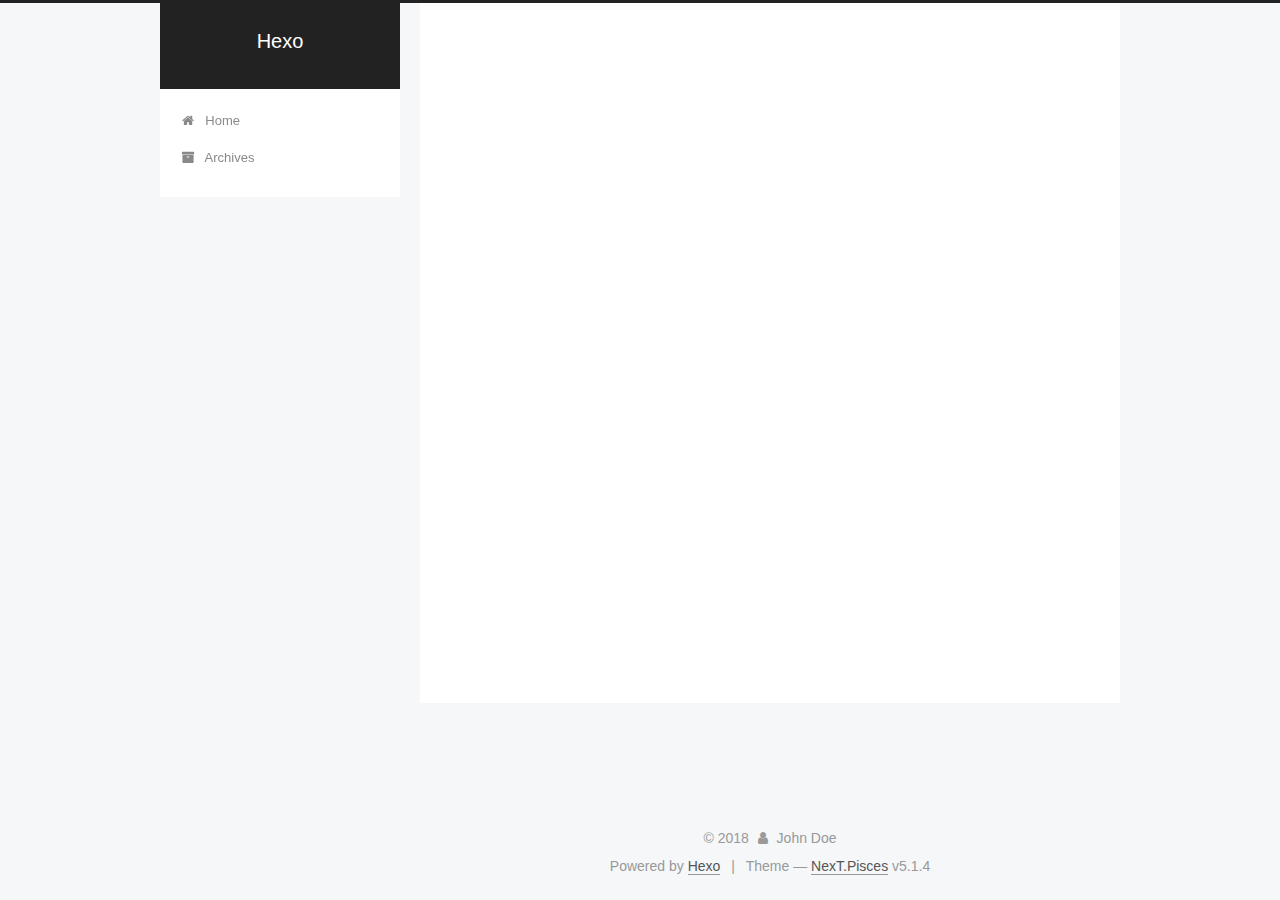
==== archives/index.html @ c59e6c9b "Site updated: 2018-09-19 23:36:19" ====
<!DOCTYPE html>



  


<html class="theme-next pisces use-motion" lang="">
<head>
  <meta charset="UTF-8"/>
<meta http-equiv="X-UA-Compatible" content="IE=edge" />
<meta name="viewport" content="width=device-width, initial-scale=1, maximum-scale=1"/>
<meta name="theme-color" content="#222">









<meta http-equiv="Cache-Control" content="no-transform" />
<meta http-equiv="Cache-Control" content="no-siteapp" />
















  
  
  <link href="/lib/fancybox/source/jquery.fancybox.css?v=2.1.5" rel="stylesheet" type="text/css" />







<link href="/lib/font-awesome/css/font-awesome.min.css?v=4.6.2" rel="stylesheet" type="text/css" />

<link href="/css/main.css?v=5.1.4" rel="stylesheet" type="text/css" />


  <link rel="apple-touch-icon" sizes="180x180" href="/images/apple-touch-icon-next.png?v=5.1.4">


  <link rel="icon" type="image/png" sizes="32x32" href="/images/favicon-32x32-next.png?v=5.1.4">


  <link rel="icon" type="image/png" sizes="16x16" href="/images/favicon-16x16-next.png?v=5.1.4">


  <link rel="mask-icon" href="/images/logo.svg?v=5.1.4" color="#222">





  <meta name="keywords" content="Hexo, NexT" />










<meta property="og:type" content="website">
<meta property="og:title" content="Hexo">
<meta property="og:url" content="http://yoursite.com/archives/index.html">
<meta property="og:site_name" content="Hexo">
<meta property="og:locale" content="default">
<meta name="twitter:card" content="summary">
<meta name="twitter:title" content="Hexo">



<script type="text/javascript" id="hexo.configurations">
  var NexT = window.NexT || {};
  var CONFIG = {
    root: '/',
    scheme: 'Pisces',
    version: '5.1.4',
    sidebar: {"position":"left","display":"post","offset":12,"b2t":false,"scrollpercent":false,"onmobile":false},
    fancybox: true,
    tabs: true,
    motion: {"enable":true,"async":false,"transition":{"post_block":"fadeIn","post_header":"slideDownIn","post_body":"slideDownIn","coll_header":"slideLeftIn","sidebar":"slideUpIn"}},
    duoshuo: {
      userId: '0',
      author: 'Author'
    },
    algolia: {
      applicationID: '',
      apiKey: '',
      indexName: '',
      hits: {"per_page":10},
      labels: {"input_placeholder":"Search for Posts","hits_empty":"We didn't find any results for the search: ${query}","hits_stats":"${hits} results found in ${time} ms"}
    }
  };
</script>



  <link rel="canonical" href="http://yoursite.com/archives/"/>





  <title>Archive | Hexo</title>
  








</head>

<body itemscope itemtype="http://schema.org/WebPage" lang="default">

  
  
    
  

  <div class="container sidebar-position-left page-archive">
    <div class="headband"></div>

    <header id="header" class="header" itemscope itemtype="http://schema.org/WPHeader">
      <div class="header-inner"><div class="site-brand-wrapper">
  <div class="site-meta ">
    

    <div class="custom-logo-site-title">
      <a href="/"  class="brand" rel="start">
        <span class="logo-line-before"><i></i></span>
        <span class="site-title">Hexo</span>
        <span class="logo-line-after"><i></i></span>
      </a>
    </div>
      
        <p class="site-subtitle"></p>
      
  </div>

  <div class="site-nav-toggle">
    <button>
      <span class="btn-bar"></span>
      <span class="btn-bar"></span>
      <span class="btn-bar"></span>
    </button>
  </div>
</div>

<nav class="site-nav">
  

  
    <ul id="menu" class="menu">
      
        
        <li class="menu-item menu-item-home">
          <a href="/" rel="section">
            
              <i class="menu-item-icon fa fa-fw fa-home"></i> <br />
            
            Home
          </a>
        </li>
      
        
        <li class="menu-item menu-item-archives">
          <a href="/archives/" rel="section">
            
              <i class="menu-item-icon fa fa-fw fa-archive"></i> <br />
            
            Archives
          </a>
        </li>
      

      
    </ul>
  

  
</nav>



 </div>
    </header>

    <main id="main" class="main">
      <div class="main-inner">
        <div class="content-wrap">
          <div id="content" class="content">
            

  
  
  
  <div class="post-block archive">
    <div id="posts" class="posts-collapse">
      <span class="archive-move-on"></span>

      <span class="archive-page-counter">
        
        
        
          
        
        Um..! 1 post. Keep on posting.
      </span>

      

        
        
        

        
          
          <div class="collection-title">
            <h1 class="archive-year" id="archive-year-2018">2018</h1>
          </div>
        
        

        

  <article class="post post-type-normal" itemscope itemtype="http://schema.org/Article">
    <header class="post-header">

      <h2 class="post-title">
        
            <a class="post-title-link" href="/2018/09/19/hello-world/" itemprop="url">
              
                <span itemprop="name">Hello World</span>
              
            </a>
        
      </h2>

      <div class="post-meta">
        <time class="post-time" itemprop="dateCreated"
              datetime="2018-09-19T23:04:33+08:00"
              content="2018-09-19" >
          09-19
        </time>
      </div>

    </header>
  </article>



      

    </div>
  </div>
  
  
  

  



          </div>
          


          

        </div>
        
          
  
  <div class="sidebar-toggle">
    <div class="sidebar-toggle-line-wrap">
      <span class="sidebar-toggle-line sidebar-toggle-line-first"></span>
      <span class="sidebar-toggle-line sidebar-toggle-line-middle"></span>
      <span class="sidebar-toggle-line sidebar-toggle-line-last"></span>
    </div>
  </div>

  <aside id="sidebar" class="sidebar">
    
    <div class="sidebar-inner">

      

      

      <section class="site-overview-wrap sidebar-panel sidebar-panel-active">
        <div class="site-overview">
          <div class="site-author motion-element" itemprop="author" itemscope itemtype="http://schema.org/Person">
            
              <p class="site-author-name" itemprop="name">John Doe</p>
              <p class="site-description motion-element" itemprop="description"></p>
          </div>

          <nav class="site-state motion-element">

            
              <div class="site-state-item site-state-posts">
              
                <a href="/archives/">
              
                  <span class="site-state-item-count">1</span>
                  <span class="site-state-item-name">posts</span>
                </a>
              </div>
            

            

            

          </nav>

          

          

          
          

          
          

          

        </div>
      </section>

      

      

    </div>
  </aside>


        
      </div>
    </main>

    <footer id="footer" class="footer">
      <div class="footer-inner">
        <div class="copyright">&copy; <span itemprop="copyrightYear">2018</span>
  <span class="with-love">
    <i class="fa fa-user"></i>
  </span>
  <span class="author" itemprop="copyrightHolder">John Doe</span>

  
</div>


  <div class="powered-by">Powered by <a class="theme-link" target="_blank" href="https://hexo.io">Hexo</a></div>



  <span class="post-meta-divider">|</span>



  <div class="theme-info">Theme &mdash; <a class="theme-link" target="_blank" href="https://github.com/iissnan/hexo-theme-next">NexT.Pisces</a> v5.1.4</div>




        







        
      </div>
    </footer>

    
      <div class="back-to-top">
        <i class="fa fa-arrow-up"></i>
        
      </div>
    

    

  </div>

  

<script type="text/javascript">
  if (Object.prototype.toString.call(window.Promise) !== '[object Function]') {
    window.Promise = null;
  }
</script>









  












  
  
    <script type="text/javascript" src="/lib/jquery/index.js?v=2.1.3"></script>
  

  
  
    <script type="text/javascript" src="/lib/fastclick/lib/fastclick.min.js?v=1.0.6"></script>
  

  
  
    <script type="text/javascript" src="/lib/jquery_lazyload/jquery.lazyload.js?v=1.9.7"></script>
  

  
  
    <script type="text/javascript" src="/lib/velocity/velocity.min.js?v=1.2.1"></script>
  

  
  
    <script type="text/javascript" src="/lib/velocity/velocity.ui.min.js?v=1.2.1"></script>
  

  
  
    <script type="text/javascript" src="/lib/fancybox/source/jquery.fancybox.pack.js?v=2.1.5"></script>
  


  


  <script type="text/javascript" src="/js/src/utils.js?v=5.1.4"></script>

  <script type="text/javascript" src="/js/src/motion.js?v=5.1.4"></script>



  
  


  <script type="text/javascript" src="/js/src/affix.js?v=5.1.4"></script>

  <script type="text/javascript" src="/js/src/schemes/pisces.js?v=5.1.4"></script>



  

  


  <script type="text/javascript" src="/js/src/bootstrap.js?v=5.1.4"></script>



  


  




	





  





  












  





  

  

  

  
  

  

  

  

</body>
</html>
---- css/main.css ----
/* normalize.css v3.0.2 | MIT License | git.io/normalize */
html {
  font-family: sans-serif; /* 1 */
  -ms-text-size-adjust: 100%; /* 2 */
  -webkit-text-size-adjust: 100%; /* 2 */
}
body {
  margin: 0;
}
article,
aside,
details,
figcaption,
figure,
footer,
header,
hgroup,
main,
menu,
nav,
section,
summary {
  display: block;
}
audio,
canvas,
progress,
video {
  display: inline-block; /* 1 */
  vertical-align: baseline; /* 2 */
}
audio:not([controls]) {
  display: none;
  height: 0;
}
[hidden],
template {
  display: none;
}
a {
  background-color: transparent;
}
a:active,
a:hover {
  outline: 0;
}
abbr[title] {
  border-bottom: 1px dotted;
}
b,
strong {
  font-weight: bold;
}
dfn {
  font-style: italic;
}
h1 {
  font-size: 2em;
  margin: 0.67em 0;
}
mark {
  background: #ff0;
  color: #000;
}
small {
  font-size: 80%;
}
sub,
sup {
  font-size: 75%;
  line-height: 0;
  position: relative;
  vertical-align: baseline;
}
sup {
  top: -0.5em;
}
sub {
  bottom: -0.25em;
}
img {
  border: 0;
}
svg:not(:root) {
  overflow: hidden;
}
figure {
  margin: 1em 40px;
}
hr {
  -moz-box-sizing: content-box;
  box-sizing: content-box;
  height: 0;
}
pre {
  overflow: auto;
}
code,
kbd,
pre,
samp {
  font-family: monospace, monospace;
  font-size: 1em;
}
button,
input,
optgroup,
select,
textarea {
  color: inherit; /* 1 */
  font: inherit; /* 2 */
  margin: 0; /* 3 */
}
button {
  overflow: visible;
}
button,
select {
  text-transform: none;
}
button,
html input[type="button"],
input[type="reset"],
input[type="submit"] {
  -webkit-appearance: button; /* 2 */
  cursor: pointer; /* 3 */
}
button[disabled],
html input[disabled] {
  cursor: default;
}
button::-moz-focus-inner,
input::-moz-focus-inner {
  border: 0;
  padding: 0;
}
input {
  line-height: normal;
}
input[type="checkbox"],
input[type="radio"] {
  box-sizing: border-box; /* 1 */
  padding: 0; /* 2 */
}
input[type="number"]::-webkit-inner-spin-button,
input[type="number"]::-webkit-outer-spin-button {
  height: auto;
}
input[type="search"] {
  -webkit-appearance: textfield; /* 1 */
  -moz-box-sizing: content-box;
  -webkit-box-sizing: content-box; /* 2 */
  box-sizing: content-box;
}
input[type="search"]::-webkit-search-cancel-button,
input[type="search"]::-webkit-search-decoration {
  -webkit-appearance: none;
}
fieldset {
  border: 1px solid #c0c0c0;
  margin: 0 2px;
  padding: 0.35em 0.625em 0.75em;
}
legend {
  border: 0; /* 1 */
  padding: 0; /* 2 */
}
textarea {
  overflow: auto;
}
optgroup {
  font-weight: bold;
}
table {
  border-collapse: collapse;
  border-spacing: 0;
}
td,
th {
  padding: 0;
}
::selection {
  background: #262a30;
  color: #fff;
}
body {
  position: relative;
  font-family: 'Lato', "PingFang SC", "Microsoft YaHei", sans-serif;
  font-size: 14px;
  line-height: 2;
  color: #555;
  background: #f5f7f9;
}
@media (max-width: 767px) {
  body {
    padding-right: 0 !important;
  }
}
@media (min-width: 768px) and (max-width: 991px) {
  body {
    padding-right: 0 !important;
  }
}
@media (min-width: 1600px) {
  body {
    font-size: 16px;
  }
}
h1,
h2,
h3,
h4,
h5,
h6 {
  margin: 0;
  padding: 0;
  font-weight: bold;
  line-height: 1.5;
  font-family: 'Lato', "PingFang SC", "Microsoft YaHei", sans-serif;
}
h2,
h3,
h4,
h5,
h6 {
  margin: 20px 0 15px;
}
h1 {
  font-size: 22px;
}
@media (max-width: 767px) {
  h1 {
    font-size: 18px;
  }
}
h2 {
  font-size: 20px;
}
@media (max-width: 767px) {
  h2 {
    font-size: 16px;
  }
}
h3 {
  font-size: 18px;
}
@media (max-width: 767px) {
  h3 {
    font-size: 14px;
  }
}
h4 {
  font-size: 16px;
}
@media (max-width: 767px) {
  h4 {
    font-size: 12px;
  }
}
h5 {
  font-size: 14px;
}
@media (max-width: 767px) {
  h5 {
    font-size: 10px;
  }
}
h6 {
  font-size: 12px;
}
@media (max-width: 767px) {
  h6 {
    font-size: 8px;
  }
}
p {
  margin: 0 0 20px 0;
}
a {
  color: #555;
  text-decoration: none;
  outline: none;
  border-bottom: 1px solid #999;
  word-wrap: break-word;
}
a:hover {
  color: #222;
  border-bottom-color: #222;
}
blockquote {
  margin: 0;
  padding: 0;
}
img {
  display: block;
  margin: auto;
  max-width: 100%;
  height: auto;
}
hr {
  margin: 40px 0;
  height: 3px;
  border: none;
  background-color: #ddd;
  background-image: repeating-linear-gradient(-45deg, #fff, #fff 4px, transparent 4px, transparent 8px);
}
blockquote {
  padding: 0 15px;
  color: #666;
  border-left: 4px solid #ddd;
}
blockquote cite::before {
  content: "-";
  padding: 0 5px;
}
dt {
  font-weight: 700;
}
dd {
  margin: 0;
  padding: 0;
}
kbd {
  border: 1px solid #ccc;
  border-radius: 0.2em;
  box-shadow: 0.1em 0.1em 0.2em rgba(0,0,0,0.1);
  background-color: #f9f9f9;
  font-family: inherit;
  background-image: -webkit-linear-gradient(top, #eee, #fff, #eee);
  padding: 0.1em 0.3em;
  white-space: nowrap;
}
.text-left {
  text-align: left;
}
.text-center {
  text-align: center;
}
.text-right {
  text-align: right;
}
.text-justify {
  text-align: justify;
}
.text-nowrap {
  white-space: nowrap;
}
.text-lowercase {
  text-transform: lowercase;
}
.text-uppercase {
  text-transform: uppercase;
}
.text-capitalize {
  text-transform: capitalize;
}
.center-block {
  display: block;
  margin-left: auto;
  margin-right: auto;
}
.clearfix:before,
.clearfix:after {
  content: " ";
  display: table;
}
.clearfix:after {
  clear: both;
}
.pullquote {
  width: 45%;
}
.pullquote.left {
  float: left;
  margin-left: 5px;
  margin-right: 10px;
}
.pullquote.right {
  float: right;
  margin-left: 10px;
  margin-right: 5px;
}
.affix.affix.affix {
  position: fixed;
}
.translation {
  margin-top: -20px;
  font-size: 14px;
  color: #999;
}
.scrollbar-measure {
  width: 100px;
  height: 100px;
  overflow: scroll;
  position: absolute;
  top: -9999px;
}
.use-motion .motion-element {
  opacity: 0;
}
table {
  margin: 20px 0;
  width: 100%;
  border-collapse: collapse;
  border-spacing: 0;
  border: 1px solid #ddd;
  font-size: 14px;
  table-layout: fixed;
  word-wrap: break-all;
}
table>tbody>tr:nth-of-type(odd) {
  background-color: #f9f9f9;
}
table>tbody>tr:hover {
  background-color: #f5f5f5;
}
caption,
th,
td {
  padding: 8px;
  text-align: left;
  vertical-align: middle;
  font-weight: normal;
}
th,
td {
  border-bottom: 3px solid #ddd;
  border-right: 1px solid #eee;
}
th {
  padding-bottom: 10px;
  font-weight: 700;
}
td {
  border-bottom-width: 1px;
}
html,
body {
  height: 100%;
}
.container {
  position: relative;
  min-height: 100%;
}
.header-inner {
  margin: 0 auto;
  padding: 100px 0 70px;
  width: 700px;
}
@media (min-width: 1600px) {
  .container .header-inner {
    width: 900px;
  }
}
.main {
  padding-bottom: 150px;
}
.main-inner {
  margin: 0 auto;
  width: 700px;
}
@media (min-width: 1600px) {
  .container .main-inner {
    width: 900px;
  }
}
.footer {
  position: absolute;
  left: 0;
  bottom: 0;
  width: 100%;
  min-height: 50px;
}
.footer-inner {
  box-sizing: border-box;
  margin: 20px auto;
  width: 700px;
}
@media (min-width: 1600px) {
  .container .footer-inner {
    width: 900px;
  }
}
pre,
.highlight {
  overflow: auto;
  margin: 20px 0;
  padding: 0;
  font-size: 13px;
  color: #4d4d4c;
  background: #f7f7f7;
  line-height: 1.6;
}
pre,
code {
  font-family: consolas, Menlo, "PingFang SC", "Microsoft YaHei", monospace;
}
code {
  padding: 2px 4px;
  word-wrap: break-word;
  color: #555;
  background: #eee;
  border-radius: 3px;
  font-size: 13px;
}
pre {
  padding: 10px;
}
pre code {
  padding: 0;
  color: #4d4d4c;
  background: none;
  text-shadow: none;
}
.highlight {
  border-radius: 1px;
}
.highlight pre {
  border: none;
  margin: 0;
  padding: 10px 0;
}
.highlight table {
  margin: 0;
  width: auto;
  border: none;
}
.highlight td {
  border: none;
  padding: 0;
}
.highlight figcaption {
  font-size: 1em;
  color: #4d4d4c;
  line-height: 1em;
  margin-bottom: 1em;
}
.highlight figcaption:before,
.highlight figcaption:after {
  content: " ";
  display: table;
}
.highlight figcaption:after {
  clear: both;
}
.highlight figcaption a {
  float: right;
  color: #4d4d4c;
}
.highlight figcaption a:hover {
  border-bottom-color: #4d4d4c;
}
.highlight .gutter pre {
  padding-left: 10px;
  padding-right: 10px;
  color: #869194;
  text-align: right;
  background-color: #eff2f3;
}
.highlight .code pre {
  width: 100%;
  padding-left: 10px;
  padding-right: 10px;
  background-color: #f7f7f7;
}
.highlight .line {
  height: 20px;
}
.gutter {
  -webkit-user-select: none;
  -moz-user-select: none;
  -ms-user-select: none;
  user-select: none;
}
.gist table {
  width: auto;
}
.gist table td {
  border: none;
}
pre .deletion {
  background: #fdd;
}
pre .addition {
  background: #dfd;
}
pre .meta {
  color: #8959a8;
}
pre .comment {
  color: #8e908c;
}
pre .variable,
pre .attribute,
pre .tag,
pre .regexp,
pre .ruby .constant,
pre .xml .tag .title,
pre .xml .pi,
pre .xml .doctype,
pre .html .doctype,
pre .css .id,
pre .css .class,
pre .css .pseudo {
  color: #c82829;
}
pre .number,
pre .preprocessor,
pre .built_in,
pre .literal,
pre .params,
pre .constant,
pre .command {
  color: #f5871f;
}
pre .ruby .class .title,
pre .css .rules .attribute,
pre .string,
pre .value,
pre .inheritance,
pre .header,
pre .ruby .symbol,
pre .xml .cdata,
pre .special,
pre .number,
pre .formula {
  color: #718c00;
}
pre .title,
pre .css .hexcolor {
  color: #3e999f;
}
pre .function,
pre .python .decorator,
pre .python .title,
pre .ruby .function .title,
pre .ruby .title .keyword,
pre .perl .sub,
pre .javascript .title,
pre .coffeescript .title {
  color: #4271ae;
}
pre .keyword,
pre .javascript .function {
  color: #8959a8;
}
.full-image.full-image.full-image.full-image {
  border: none;
  max-width: 100%;
  width: auto;
  margin: 20px auto 25px;
}
@media (min-width: 992px) {
  .full-image.full-image.full-image.full-image {
    max-width: none;
    width: 118%;
    margin: 0 -9%;
  }
}
.blockquote-center,
.page-home .post-type-quote blockquote,
.page-post-detail .post-type-quote blockquote {
  position: relative;
  margin: 40px 0;
  padding: 0;
  border-left: none;
  text-align: center;
}
.blockquote-center::before,
.page-home .post-type-quote blockquote::before,
.page-post-detail .post-type-quote blockquote::before,
.blockquote-center::after,
.page-home .post-type-quote blockquote::after,
.page-post-detail .post-type-quote blockquote::after {
  position: absolute;
  content: ' ';
  display: block;
  width: 100%;
  height: 24px;
  opacity: 0.2;
  background-repeat: no-repeat;
  background-position: 0 -6px;
  background-size: 22px 22px;
}
.blockquote-center::before,
.page-home .post-type-quote blockquote::before,
.page-post-detail .post-type-quote blockquote::before {
  top: -20px;
  background-image: url("../images/quote-l.svg");
  border-top: 1px solid #ccc;
}
.blockquote-center::after,
.page-home .post-type-quote blockquote::after,
.page-post-detail .post-type-quote blockquote::after {
  bottom: -20px;
  background-image: url("../images/quote-r.svg");
  border-bottom: 1px solid #ccc;
  background-position: 100% 8px;
}
.blockquote-center p,
.page-home .post-type-quote blockquote p,
.page-post-detail .post-type-quote blockquote p,
.blockquote-center div,
.page-home .post-type-quote blockquote div,
.page-post-detail .post-type-quote blockquote div {
  text-align: center;
}
.post .post-body .group-picture img {
  box-sizing: border-box;
  padding: 0 3px;
  border: none;
}
.post .group-picture-row {
  overflow: hidden;
  margin-top: 6px;
}
.post .group-picture-row:first-child {
  margin-top: 0;
}
.post .group-picture-column {
  float: left;
}
.page-post-detail .post-body .group-picture-column {
  float: none;
  margin-top: 10px;
  width: auto !important;
}
.page-post-detail .post-body .group-picture-column img {
  margin: 0 auto;
}
.page-archive .group-picture-container {
  overflow: hidden;
}
.page-archive .group-picture-row {
  float: left;
}
.page-archive .group-picture-row:first-child {
  margin-top: 6px;
}
.page-archive .group-picture-column {
  max-width: 150px;
  max-height: 150px;
}
.post-body .note {
  position: relative;
  padding: 15px;
  margin-bottom: 20px;
  border: 1px solid #eee;
  border-left-width: 5px;
  border-radius: 3px;
}
.post-body .note h2,
.post-body .note h3,
.post-body .note h4,
.post-body .note h5,
.post-body .note h6 {
  margin-top: 0;
  margin-bottom: 0;
  border-bottom: initial;
  padding-top: 0 !important;
}
.post-body .note p:first-child,
.post-body .note ul:first-child,
.post-body .note ol:first-child,
.post-body .note table:first-child,
.post-body .note pre:first-child,
.post-body .note blockquote:first-child {
  margin-top: 0;
}
.post-body .note p:last-child,
.post-body .note ul:last-child,
.post-body .note ol:last-child,
.post-body .note table:last-child,
.post-body .note pre:last-child,
.post-body .note blockquote:last-child {
  margin-bottom: 0;
}
.post-body .note.default {
  border-left-color: #777;
}
.post-body .note.default h2,
.post-body .note.default h3,
.post-body .note.default h4,
.post-body .note.default h5,
.post-body .note.default h6 {
  color: #777;
}
.post-body .note.primary {
  border-left-color: #6f42c1;
}
.post-body .note.primary h2,
.post-body .note.primary h3,
.post-body .note.primary h4,
.post-body .note.primary h5,
.post-body .note.primary h6 {
  color: #6f42c1;
}
.post-body .note.info {
  border-left-color: #428bca;
}
.post-body .note.info h2,
.post-body .note.info h3,
.post-body .note.info h4,
.post-body .note.info h5,
.post-body .note.info h6 {
  color: #428bca;
}
.post-body .note.success {
  border-left-color: #5cb85c;
}
.post-body .note.success h2,
.post-body .note.success h3,
.post-body .note.success h4,
.post-body .note.success h5,
.post-body .note.success h6 {
  color: #5cb85c;
}
.post-body .note.warning {
  border-left-color: #f0ad4e;
}
.post-body .note.warning h2,
.post-body .note.warning h3,
.post-body .note.warning h4,
.post-body .note.warning h5,
.post-body .note.warning h6 {
  color: #f0ad4e;
}
.post-body .note.danger {
  border-left-color: #d9534f;
}
.post-body .note.danger h2,
.post-body .note.danger h3,
.post-body .note.danger h4,
.post-body .note.danger h5,
.post-body .note.danger h6 {
  color: #d9534f;
}
.post-body .label {
  display: inline;
  padding: 0 2px;
  white-space: nowrap;
}
.post-body .label.default {
  background-color: #f0f0f0;
}
.post-body .label.primary {
  background-color: #efe6f7;
}
.post-body .label.info {
  background-color: #e5f2f8;
}
.post-body .label.success {
  background-color: #e7f4e9;
}
.post-body .label.warning {
  background-color: #fcf6e1;
}
.post-body .label.danger {
  background-color: #fae8eb;
}
.post-body .tabs {
  position: relative;
  display: block;
  margin-bottom: 20px;
  padding-top: 10px;
}
.post-body .tabs ul.nav-tabs {
  margin: 0;
  padding: 0;
  display: flex;
  margin-bottom: -1px;
}
@media (max-width: 413px) {
  .post-body .tabs ul.nav-tabs {
    display: block;
    margin-bottom: 5px;
  }
}
.post-body .tabs ul.nav-tabs li.tab {
  list-style-type: none !important;
  margin: 0 0.25em 0 0;
  border-top: 3px solid transparent;
  border-left: 1px solid transparent;
  border-right: 1px solid transparent;
}
@media (max-width: 413px) {
  .post-body .tabs ul.nav-tabs li.tab {
    margin: initial;
    border-top: 1px solid transparent;
    border-left: 3px solid transparent;
    border-right: 1px solid transparent;
    border-bottom: 1px solid transparent;
  }
}
.post-body .tabs ul.nav-tabs li.tab a {
  outline: 0;
  border-bottom: initial;
  display: block;
  line-height: 1.8em;
  padding: 0.25em 0.75em;
  transition-duration: 0.2s;
  transition-timing-function: ease-out;
  transition-delay: 0s;
}
.post-body .tabs ul.nav-tabs li.tab a i {
  width: 1.285714285714286em;
}
.post-body .tabs ul.nav-tabs li.tab.active {
  border-top: 3px solid #fc6423;
  border-left: 1px solid #ddd;
  border-right: 1px solid #ddd;
  background-color: #fff;
}
@media (max-width: 413px) {
  .post-body .tabs ul.nav-tabs li.tab.active {
    border-top: 1px solid #ddd;
    border-left: 3px solid #fc6423;
    border-right: 1px solid #ddd;
    border-bottom: 1px solid #ddd;
  }
}
.post-body .tabs ul.nav-tabs li.tab.active a {
  cursor: default;
  color: #555;
}
.post-body .tabs .tab-content {
  background-color: #fff;
}
.post-body .tabs .tab-content .tab-pane {
  border: 1px solid #ddd;
  padding: 20px 20px 0 20px;
}
.post-body .tabs .tab-content .tab-pane:not(.active) {
  display: none !important;
}
.post-body .tabs .tab-content .tab-pane.active {
  display: block !important;
}
.btn {
  display: inline-block;
  padding: 0 20px;
  font-size: 14px;
  color: #555;
  background: #fff;
  border: 2px solid #555;
  text-decoration: none;
  border-radius: 2px;
  transition-property: background-color;
  transition-duration: 0.2s;
  transition-timing-function: ease-in-out;
  transition-delay: 0s;
  line-height: 2;
}
.btn:hover {
  border-color: #222;
  color: #fff;
  background: #222;
}
.btn +.btn {
  margin: 0 0 8px 8px;
}
.btn .fa-fw {
  width: 1.285714285714286em;
  text-align: left;
}
.btn-bar {
  display: block;
  width: 22px;
  height: 2px;
  background: #555;
  border-radius: 1px;
}
.btn-bar+.btn-bar {
  margin-top: 4px;
}
.pagination {
  margin: 120px 0 40px;
  text-align: center;
  border-top: 1px solid #eee;
}
.page-number-basic,
.pagination .prev,
.pagination .next,
.pagination .page-number,
.pagination .space {
  display: inline-block;
  position: relative;
  top: -1px;
  margin: 0 10px;
  padding: 0 11px;
}
@media (max-width: 767px) {
  .page-number-basic,
  .pagination .prev,
  .pagination .next,
  .pagination .page-number,
  .pagination .space {
    margin: 0 5px;
  }
}
.pagination .prev,
.pagination .next,
.pagination .page-number {
  border-bottom: 0;
  border-top: 1px solid #eee;
  transition-property: border-color;
  transition-duration: 0.2s;
  transition-timing-function: ease-in-out;
  transition-delay: 0s;
}
.pagination .prev:hover,
.pagination .next:hover,
.pagination .page-number:hover {
  border-top-color: #222;
}
.pagination .space {
  padding: 0;
  margin: 0;
}
.pagination .prev {
  margin-left: 0;
}
.pagination .next {
  margin-right: 0;
}
.pagination .page-number.current {
  color: #fff;
  background: #ccc;
  border-top-color: #ccc;
}
@media (max-width: 767px) {
  .pagination {
    border-top: none;
  }
  .pagination .prev,
  .pagination .next,
  .pagination .page-number {
    margin-bottom: 10px;
    border-top: 0;
    border-bottom: 1px solid #eee;
    padding: 0 10px;
  }
  .pagination .prev:hover,
  .pagination .next:hover,
  .pagination .page-number:hover {
    border-bottom-color: #222;
  }
}
.comments {
  margin: 60px 20px 0;
}
.tag-cloud {
  text-align: center;
}
.tag-cloud a {
  display: inline-block;
  margin: 10px;
}
.back-to-top {
  box-sizing: border-box;
  position: fixed;
  bottom: -100px;
  right: 30px;
  z-index: 1050;
  padding: 0 6px;
  width: 24px;
  background: #222;
  font-size: 12px;
  opacity: 0.6;
  color: #fff;
  cursor: pointer;
  text-align: center;
  -webkit-transform: translateZ(0);
  transition-property: bottom;
  transition-duration: 0.2s;
  transition-timing-function: ease-in-out;
  transition-delay: 0s;
}
@media (min-width: 768px) and (max-width: 991px) {
  .back-to-top {
    display: none !important;
  }
}
@media (max-width: 767px) {
  .back-to-top {
    display: none !important;
  }
}
.back-to-top.back-to-top-on {
  bottom: 30px;
}
.header {
  background: transparent;
}
.header-inner {
  position: relative;
}
.headband {
  height: 3px;
  background: #222;
}
.site-meta {
  margin: 0;
  text-align: center;
}
@media (max-width: 767px) {
  .site-meta {
    text-align: center;
  }
}
.brand {
  position: relative;
  display: inline-block;
  padding: 0 40px;
  color: #fff;
  background: #222;
  border-bottom: none;
}
.brand:hover {
  color: #fff;
}
.logo {
  display: inline-block;
  margin-right: 5px;
  line-height: 36px;
  vertical-align: top;
}
.site-title {
  display: inline-block;
  vertical-align: top;
  line-height: 36px;
  font-size: 20px;
  font-weight: normal;
  font-family: 'Lato', "PingFang SC", "Microsoft YaHei", sans-serif;
}
.site-subtitle {
  margin-top: 10px;
  font-size: 13px;
  color: #ddd;
}
.use-motion .brand {
  opacity: 0;
}
.use-motion .logo,
.use-motion .site-title,
.use-motion .site-subtitle {
  opacity: 0;
  position: relative;
  top: -10px;
}
.site-nav-toggle {
  display: none;
  position: absolute;
  top: 10px;
  left: 10px;
}
@media (max-width: 767px) {
  .site-nav-toggle {
    display: block;
  }
}
.site-nav-toggle button {
  margin-top: 2px;
  padding: 9px 10px;
  background: transparent;
  border: none;
}
@media (max-width: 767px) {
  .site-nav {
    display: none;
    margin: 0 -10px;
    padding: 0 10px;
    clear: both;
    border-top: 1px solid #ddd;
  }
}
@media (min-width: 768px) and (max-width: 991px) {
  .site-nav {
    display: block !important;
  }
}
@media (min-width: 992px) {
  .site-nav {
    display: block !important;
  }
}
.menu {
  margin-top: 20px;
  padding-left: 0;
  text-align: center;
}
.menu .menu-item {
  display: inline-block;
  margin: 0 10px;
  list-style: none;
}
@media screen and (max-width: 767px) {
  .menu .menu-item {
    margin-top: 10px;
  }
}
.menu .menu-item a {
  display: block;
  font-size: 13px;
  line-height: inherit;
  border-bottom: 1px solid transparent;
  transition-property: border-color;
  transition-duration: 0.2s;
  transition-timing-function: ease-in-out;
  transition-delay: 0s;
}
.menu .menu-item a:hover,
.menu-item-active a {
  border-bottom-color: #222;
}
.menu .menu-item .fa {
  margin-right: 5px;
}
.use-motion .menu-item {
  opacity: 0;
}
.post-body {
  font-family: 'Lato', "PingFang SC", "Microsoft YaHei", sans-serif;
}
@media (max-width: 767px) {
  .post-body {
    word-break: break-word;
  }
}
.post-body .fancybox img {
  display: block !important;
  margin: 0 auto;
  cursor: pointer;
  cursor: zoom-in;
  cursor: -webkit-zoom-in;
}
.post-body .image-caption,
.post-body .figure .caption {
  margin: -20px auto 15px;
  text-align: center;
  font-size: 14px;
  color: #999;
  font-weight: bold;
  line-height: 1;
}
.post-sticky-flag {
  display: inline-block;
  font-size: 16px;
  -ms-transform: rotate(30deg);
  -webkit-transform: rotate(30deg);
  -moz-transform: rotate(30deg);
  -ms-transform: rotate(30deg);
  -o-transform: rotate(30deg);
  transform: rotate(30deg);
}
.use-motion .post-block,
.use-motion .pagination,
.use-motion .comments {
  opacity: 0;
}
.use-motion .post-header {
  opacity: 0;
}
.use-motion .post-body {
  opacity: 0;
}
.use-motion .collection-title {
  opacity: 0;
}
.posts-expand {
  padding-top: 40px;
}
@media (max-width: 767px) {
  .posts-expand {
    margin: 0 20px;
  }
  .post-body pre .gutter pre {
    padding-right: 10px;
  }
  .post-body .highlight {
    margin-left: 0px;
    margin-right: 0px;
    padding: 0;
  }
  .post-body .highlight .gutter pre {
    padding-right: 10px;
  }
}
@media (min-width: 992px) {
  .posts-expand .post-body {
    text-align: justify;
  }
}
.posts-expand .post-body h2,
.posts-expand .post-body h3,
.posts-expand .post-body h4,
.posts-expand .post-body h5,
.posts-expand .post-body h6 {
  padding-top: 10px;
}
.posts-expand .post-body h2 .header-anchor,
.posts-expand .post-body h3 .header-anchor,
.posts-expand .post-body h4 .header-anchor,
.posts-expand .post-body h5 .header-anchor,
.posts-expand .post-body h6 .header-anchor {
  float: right;
  margin-left: 10px;
  color: #ccc;
  border-bottom-style: none;
  visibility: hidden;
}
.posts-expand .post-body h2 .header-anchor:hover,
.posts-expand .post-body h3 .header-anchor:hover,
.posts-expand .post-body h4 .header-anchor:hover,
.posts-expand .post-body h5 .header-anchor:hover,
.posts-expand .post-body h6 .header-anchor:hover {
  color: inherit;
}
.posts-expand .post-body h2:hover .header-anchor,
.posts-expand .post-body h3:hover .header-anchor,
.posts-expand .post-body h4:hover .header-anchor,
.posts-expand .post-body h5:hover .header-anchor,
.posts-expand .post-body h6:hover .header-anchor {
  visibility: visible;
}
.posts-expand .post-body ul li {
  list-style: circle;
}
.posts-expand .post-body img {
  box-sizing: border-box;
  margin: auto;
  padding: 3px;
  border: 1px solid #ddd;
}
.posts-expand .post-body .fancybox img {
  margin: 0 auto 25px;
}
@media (max-width: 767px) {
  .posts-collapse {
    margin: 0 20px;
  }
  .posts-collapse .post-title,
  .posts-collapse .post-meta {
    display: block;
    width: auto;
    text-align: left;
  }
}
.posts-collapse {
  position: relative;
  z-index: 1010;
  margin-left: 55px;
}
.posts-collapse::after {
  content: " ";
  position: absolute;
  top: 20px;
  left: 0;
  margin-left: -2px;
  width: 4px;
  height: 100%;
  background: #f5f5f5;
  z-index: -1;
}
@media (max-width: 767px) {
  .posts-collapse {
    margin: 0 20px;
  }
}
.posts-collapse .collection-title {
  position: relative;
  margin: 60px 0;
}
.posts-collapse .collection-title h1,
.posts-collapse .collection-title h2 {
  margin-left: 20px;
}
.posts-collapse .collection-title small {
  color: #bbb;
  margin-left: 5px;
}
.posts-collapse .collection-title::before {
  content: " ";
  position: absolute;
  left: 0;
  top: 50%;
  margin-left: -4px;
  margin-top: -4px;
  width: 8px;
  height: 8px;
  background: #bbb;
  border-radius: 50%;
}
.posts-collapse .post {
  margin: 30px 0;
}
.posts-collapse .post-header {
  position: relative;
  transition-duration: 0.2s;
  transition-timing-function: ease-in-out;
  transition-delay: 0s;
  transition-property: border;
  border-bottom: 1px dashed #ccc;
}
.posts-collapse .post-header::before {
  content: " ";
  position: absolute;
  left: 0;
  top: 12px;
  width: 6px;
  height: 6px;
  margin-left: -4px;
  background: #bbb;
  border-radius: 50%;
  border: 1px solid #fff;
  transition-duration: 0.2s;
  transition-timing-function: ease-in-out;
  transition-delay: 0s;
  transition-property: background;
}
.posts-collapse .post-header:hover {
  border-bottom-color: #666;
}
.posts-collapse .post-header:hover::before {
  background: #222;
}
.posts-collapse .post-meta {
  position: absolute;
  font-size: 12px;
  left: 20px;
  top: 5px;
}
.posts-collapse .post-comments-count {
  display: none;
}
.posts-collapse .post-title {
  margin-left: 60px;
  font-size: 16px;
  font-weight: normal;
  line-height: inherit;
}
.posts-collapse .post-title::after {
  margin-left: 3px;
  opacity: 0.6;
}
.posts-collapse .post-title a {
  color: #666;
  border-bottom: none;
}
.page-home .post-type-quote .post-header,
.page-post-detail .post-type-quote .post-header,
.page-home .post-type-quote .post-tags,
.page-post-detail .post-type-quote .post-tags {
  display: none;
}
.posts-expand .post-title {
  text-align: center;
  word-break: break-word;
  font-weight: 400;
}
.posts-expand .post-title-link {
  display: inline-block;
  position: relative;
  color: #555;
  border-bottom: none;
  line-height: 1.2;
  vertical-align: top;
}
.posts-expand .post-title-link::before {
  content: "";
  position: absolute;
  width: 100%;
  height: 2px;
  bottom: 0;
  left: 0;
  background-color: #000;
  visibility: hidden;
  -webkit-transform: scaleX(0);
  -moz-transform: scaleX(0);
  -ms-transform: scaleX(0);
  -o-transform: scaleX(0);
  transform: scaleX(0);
  transition-duration: 0.2s;
  transition-timing-function: ease-in-out;
  transition-delay: 0s;
}
.posts-expand .post-title-link:hover::before {
  visibility: visible;
  -webkit-transform: scaleX(1);
  -moz-transform: scaleX(1);
  -ms-transform: scaleX(1);
  -o-transform: scaleX(1);
  transform: scaleX(1);
}
.posts-expand .post-title-link .fa {
  font-size: 16px;
}
.posts-expand .post-meta {
  margin: 3px 0 60px 0;
  color: #999;
  font-family: 'Lato', "PingFang SC", "Microsoft YaHei", sans-serif;
  font-size: 12px;
  text-align: center;
}
.posts-expand .post-meta .post-category-list {
  display: inline-block;
  margin: 0;
  padding: 3px;
}
.posts-expand .post-meta .post-category-list-link {
  color: #999;
}
.posts-expand .post-meta .post-description {
  font-size: 14px;
  margin-top: 2px;
}
.post-meta-divider {
  margin: 0 0.5em;
}
.post-meta-item-icon {
  margin-right: 3px;
}
@media (min-width: 768px) and (max-width: 991px) {
  .post-meta-item-icon {
    display: inline-block;
  }
}
@media (max-width: 767px) {
  .post-meta-item-icon {
    display: inline-block;
  }
}
@media (min-width: 768px) and (max-width: 991px) {
  .post-meta-item-text {
    display: none;
  }
}
@media (max-width: 767px) {
  .post-meta-item-text {
    display: none;
  }
}
@media (max-width: 767px) {
  .posts-expand .post-comments-count {
    display: none;
  }
}
.post-button {
  margin-top: 40px;
}
.posts-expand .post-tags {
  margin-top: 40px;
  text-align: center;
}
.posts-expand .post-tags a {
  display: inline-block;
  margin-right: 10px;
  font-size: 13px;
}
.post-nav {
  display: table;
  margin-top: 15px;
  width: 100%;
  border-top: 1px solid #eee;
}
.post-nav-divider {
  display: table-cell;
  width: 10%;
}
.post-nav-item {
  display: table-cell;
  padding: 10px 0 0 0;
  width: 45%;
  vertical-align: top;
}
.post-nav-item a {
  position: relative;
  display: block;
  line-height: 25px;
  font-size: 14px;
  color: #555;
  border-bottom: none;
}
.post-nav-item a:hover {
  color: #222;
  border-bottom: none;
}
.post-nav-item a:active {
  top: 2px;
}
.post-nav-item .fa {
  position: absolute;
  top: 8px;
  left: 0;
  font-size: 12px;
}
.post-nav-next a {
  padding-left: 15px;
}
.post-nav-prev {
  text-align: right;
}
.post-nav-prev a {
  padding-right: 15px;
}
.post-nav-prev .fa {
  right: 0;
  left: auto;
}
.posts-expand .post-eof {
  display: block;
  margin: 80px auto 60px;
  width: 8%;
  height: 1px;
  background: #ccc;
  text-align: center;
}
.post:last-child .post-eof.post-eof.post-eof {
  display: none;
}
.post-gallery {
  display: table;
  table-layout: fixed;
  width: 100%;
  border-collapse: separate;
}
.post-gallery-row {
  display: table-row;
}
.post-gallery .post-gallery-img {
  display: table-cell;
  text-align: center;
  vertical-align: middle;
  border: none;
}
.post-gallery .post-gallery-img img {
  max-width: 100%;
  max-height: 100%;
  border: none;
}
.fancybox-close,
.fancybox-close:hover {
  border: none;
}
.rtl.post-body p,
.rtl.post-body a,
.rtl.post-body h1,
.rtl.post-body h2,
.rtl.post-body h3,
.rtl.post-body h4,
.rtl.post-body h5,
.rtl.post-body h6,
.rtl.post-body li,
.rtl.post-body ul,
.rtl.post-body ol {
  direction: rtl;
  font-family: UKIJ Ekran;
}
.rtl.post-title {
  font-family: UKIJ Ekran;
}
.sidebar {
  position: fixed;
  right: 0;
  top: 0;
  bottom: 0;
  width: 0;
  z-index: 1040;
  box-shadow: inset 0 2px 6px #000;
  background: #222;
  -webkit-transform: translateZ(0);
}
.sidebar a {
  color: #999;
  border-bottom-color: #555;
}
.sidebar a:hover {
  color: #eee;
}
@media (min-width: 768px) and (max-width: 991px) {
  .sidebar {
    display: none !important;
  }
}
@media (max-width: 767px) {
  .sidebar {
    display: none !important;
  }
}
.sidebar-inner {
  position: relative;
  padding: 20px 10px;
  color: #999;
  text-align: center;
}
.site-overview-wrap {
  overflow: hidden;
}
.site-overview {
  overflow-y: auto;
  overflow-x: hidden;
}
.sidebar-toggle {
  position: fixed;
  right: 30px;
  bottom: 45px;
  width: 14px;
  height: 14px;
  padding: 5px;
  background: #222;
  line-height: 0;
  z-index: 1050;
  cursor: pointer;
  -webkit-transform: translateZ(0);
}
@media (min-width: 768px) and (max-width: 991px) {
  .sidebar-toggle {
    display: none !important;
  }
}
@media (max-width: 767px) {
  .sidebar-toggle {
    display: none !important;
  }
}
.sidebar-toggle-line {
  position: relative;
  display: inline-block;
  vertical-align: top;
  height: 2px;
  width: 100%;
  background: #fff;
  margin-top: 3px;
}
.sidebar-toggle-line:first-child {
  margin-top: 0;
}
.site-author-image {
  display: block;
  margin: 0 auto;
  padding: 2px;
  max-width: 120px;
  height: auto;
  border: 1px solid #eee;
}
.site-author-name {
  margin: 0;
  text-align: center;
  color: #222;
  font-weight: 600;
}
.site-description {
  margin-top: 0;
  text-align: center;
  font-size: 13px;
  color: #999;
}
.site-state {
  overflow: hidden;
  line-height: 1.4;
  white-space: nowrap;
  text-align: center;
}
.site-state-item {
  display: inline-block;
  padding: 0 15px;
  border-left: 1px solid #eee;
}
.site-state-item:first-child {
  border-left: none;
}
.site-state-item a {
  border-bottom: none;
}
.site-state-item-count {
  display: block;
  text-align: center;
  color: inherit;
  font-weight: 600;
  font-size: 16px;
}
.site-state-item-name {
  font-size: 13px;
  color: #999;
}
.feed-link {
  margin-top: 20px;
}
.feed-link a {
  display: inline-block;
  padding: 0 15px;
  color: #fc6423;
  border: 1px solid #fc6423;
  border-radius: 4px;
}
.feed-link a i {
  color: #fc6423;
  font-size: 14px;
}
.feed-link a:hover {
  color: #fff;
  background: #fc6423;
}
.feed-link a:hover i {
  color: #fff;
}
.links-of-author {
  margin-top: 20px;
}
.links-of-author a {
  display: inline-block;
  vertical-align: middle;
  margin-right: 10px;
  margin-bottom: 10px;
  border-bottom-color: #555;
  font-size: 13px;
}
.links-of-author a:before {
  display: inline-block;
  vertical-align: middle;
  margin-right: 3px;
  content: " ";
  width: 4px;
  height: 4px;
  border-radius: 50%;
  background: #aa61a6;
}
.links-of-blogroll {
  font-size: 13px;
}
.links-of-blogroll-title {
  margin-top: 20px;
  font-size: 14px;
  font-weight: 600;
}
.links-of-blogroll-list {
  margin: 0;
  padding: 0;
  list-style: none;
}
.links-of-blogroll-item {
  padding: 2px 10px;
}
.links-of-blogroll-item a {
  max-width: 280px;
  box-sizing: border-box;
  display: inline-block;
  overflow: hidden;
  white-space: nowrap;
  text-overflow: ellipsis;
}
.sidebar-nav {
  margin: 0 0 20px;
  padding-left: 0;
}
.sidebar-nav li {
  display: inline-block;
  cursor: pointer;
  border-bottom: 1px solid transparent;
  font-size: 14px;
  color: #555;
}
.sidebar-nav li:hover {
  color: #fc6423;
}
.page-post-detail .sidebar-nav-toc {
  padding: 0 5px;
}
.page-post-detail .sidebar-nav-overview {
  margin-left: 10px;
}
.sidebar-nav .sidebar-nav-active {
  color: #fc6423;
  border-bottom-color: #fc6423;
}
.sidebar-nav .sidebar-nav-active:hover {
  color: #fc6423;
}
.sidebar-panel {
  display: none;
}
.sidebar-panel-active {
  display: block;
}
.post-toc-empty {
  font-size: 14px;
  color: #666;
}
.post-toc-wrap {
  overflow: hidden;
}
.post-toc {
  overflow: auto;
}
.post-toc ol {
  margin: 0;
  padding: 0 2px 5px 10px;
  text-align: left;
  list-style: none;
  font-size: 14px;
}
.post-toc ol > ol {
  padding-left: 0;
}
.post-toc ol a {
  transition-duration: 0.2s;
  transition-timing-function: ease-in-out;
  transition-delay: 0s;
  transition-property: all;
  color: #666;
  border-bottom-color: #ccc;
}
.post-toc ol a:hover {
  color: #000;
  border-bottom-color: #000;
}
.post-toc .nav-item {
  overflow: hidden;
  text-overflow: ellipsis;
  text-align: justify;
  white-space: nowrap;
  line-height: 1.8;
}
.post-toc .nav .nav-child {
  display: none;
}
.post-toc .nav .active > .nav-child {
  display: block;
}
.post-toc .nav .active-current > .nav-child {
  display: block;
}
.post-toc .nav .active-current > .nav-child > .nav-item {
  display: block;
}
.post-toc .nav .active > a {
  color: #fc6423;
  border-bottom-color: #fc6423;
}
.post-toc .nav .active-current > a {
  color: #fc6423;
}
.post-toc .nav .active-current > a:hover {
  color: #fc6423;
}
.footer {
  font-size: 14px;
  color: #999;
}
.footer img {
  border: none;
}
.footer-inner {
  text-align: center;
}
.with-love {
  display: inline-block;
  margin: 0 5px;
}
.powered-by,
.theme-info {
  display: inline-block;
}
.cc-license {
  margin-top: 10px;
  text-align: center;
}
.cc-license .cc-opacity {
  opacity: 0.7;
  border-bottom: none;
}
.cc-license .cc-opacity:hover {
  opacity: 0.9;
}
.cc-license img {
  display: inline-block;
}
.theme-next #ds-thread #ds-reset {
  color: #555;
}
.theme-next #ds-thread #ds-reset .ds-replybox {
  margin-bottom: 30px;
}
.theme-next #ds-thread #ds-reset .ds-replybox .ds-avatar,
.theme-next #ds-reset .ds-avatar img {
  box-shadow: none;
}
.theme-next #ds-thread #ds-reset .ds-textarea-wrapper {
  border-color: #c7d4e1;
  background: none;
  border-top-right-radius: 3px;
  border-top-left-radius: 3px;
}
.theme-next #ds-thread #ds-reset .ds-textarea-wrapper textarea {
  height: 60px;
}
.theme-next #ds-reset .ds-rounded-top {
  border-radius: 0;
}
.theme-next #ds-thread #ds-reset .ds-post-toolbar {
  box-sizing: border-box;
  border: 1px solid #c7d4e1;
  background: #f6f8fa;
}
.theme-next #ds-thread #ds-reset .ds-post-options {
  height: 40px;
  border: none;
  background: none;
}
.theme-next #ds-thread #ds-reset .ds-toolbar-buttons {
  top: 11px;
}
.theme-next #ds-thread #ds-reset .ds-sync {
  top: 5px;
}
.theme-next #ds-thread #ds-reset .ds-post-button {
  top: 4px;
  right: 5px;
  width: 90px;
  height: 30px;
  border: 1px solid #c5ced7;
  border-radius: 3px;
  background-image: linear-gradient(#fbfbfc, #f5f7f9);
  color: #60676d;
}
.theme-next #ds-thread #ds-reset .ds-post-button:hover {
  background-position: 0 -30px;
  color: #60676d;
}
.theme-next #ds-thread #ds-reset .ds-comments-info {
  padding: 10px 0;
}
.theme-next #ds-thread #ds-reset .ds-sort {
  display: none;
}
.theme-next #ds-thread #ds-reset li.ds-tab a.ds-current {
  border: none;
  background: #f6f8fa;
  color: #60676d;
}
.theme-next #ds-thread #ds-reset li.ds-tab a.ds-current:hover {
  background-color: #e9f0f7;
  color: #60676d;
}
.theme-next #ds-thread #ds-reset li.ds-tab a {
  border-radius: 2px;
  padding: 5px;
}
.theme-next #ds-thread #ds-reset .ds-login-buttons p {
  color: #999;
  line-height: 36px;
}
.theme-next #ds-thread #ds-reset .ds-login-buttons .ds-service-list li {
  height: 28px;
}
.theme-next #ds-thread #ds-reset .ds-service-list a {
  background: none;
  padding: 5px;
  border: 1px solid;
  border-radius: 3px;
  text-align: center;
}
.theme-next #ds-thread #ds-reset .ds-service-list a:hover {
  color: #fff;
  background: #666;
}
.theme-next #ds-thread #ds-reset .ds-service-list .ds-weibo {
  color: #fc9b00;
  border-color: #fc9b00;
}
.theme-next #ds-thread #ds-reset .ds-service-list .ds-weibo:hover {
  background: #fc9b00;
}
.theme-next #ds-thread #ds-reset .ds-service-list .ds-qq {
  color: #60a3ec;
  border-color: #60a3ec;
}
.theme-next #ds-thread #ds-reset .ds-service-list .ds-qq:hover {
  background: #60a3ec;
}
.theme-next #ds-thread #ds-reset .ds-service-list .ds-renren {
  color: #2e7ac4;
  border-color: #2e7ac4;
}
.theme-next #ds-thread #ds-reset .ds-service-list .ds-renren:hover {
  background: #2e7ac4;
}
.theme-next #ds-thread #ds-reset .ds-service-list .ds-douban {
  color: #37994c;
  border-color: #37994c;
}
.theme-next #ds-thread #ds-reset .ds-service-list .ds-douban:hover {
  background: #37994c;
}
.theme-next #ds-thread #ds-reset .ds-service-list .ds-kaixin {
  color: #fef20d;
  border-color: #fef20d;
}
.theme-next #ds-thread #ds-reset .ds-service-list .ds-kaixin:hover {
  background: #fef20d;
}
.theme-next #ds-thread #ds-reset .ds-service-list .ds-netease {
  color: #f00;
  border-color: #f00;
}
.theme-next #ds-thread #ds-reset .ds-service-list .ds-netease:hover {
  background: #f00;
}
.theme-next #ds-thread #ds-reset .ds-service-list .ds-sohu {
  color: #ffcb05;
  border-color: #ffcb05;
}
.theme-next #ds-thread #ds-reset .ds-service-list .ds-sohu:hover {
  background: #ffcb05;
}
.theme-next #ds-thread #ds-reset .ds-service-list .ds-baidu {
  color: #2831e0;
  border-color: #2831e0;
}
.theme-next #ds-thread #ds-reset .ds-service-list .ds-baidu:hover {
  background: #2831e0;
}
.theme-next #ds-thread #ds-reset .ds-service-list .ds-google {
  color: #166bec;
  border-color: #166bec;
}
.theme-next #ds-thread #ds-reset .ds-service-list .ds-google:hover {
  background: #166bec;
}
.theme-next #ds-thread #ds-reset .ds-service-list .ds-weixin {
  color: #00ce0d;
  border-color: #00ce0d;
}
.theme-next #ds-thread #ds-reset .ds-service-list .ds-weixin:hover {
  background: #00ce0d;
}
.theme-next #ds-thread #ds-reset .ds-service-list .ds-more-services {
  border: none;
}
.theme-next #ds-thread #ds-reset .ds-service-list .ds-more-services:hover {
  background: none;
}
.theme-next #ds-reset .duoshuo-ua-admin {
  display: inline-block;
  color: #f00;
}
.theme-next #ds-reset .duoshuo-ua-platform,
.theme-next #ds-reset .duoshuo-ua-browser {
  color: #ccc;
}
.theme-next #ds-reset .duoshuo-ua-platform .fa,
.theme-next #ds-reset .duoshuo-ua-browser .fa {
  display: inline-block;
  margin-right: 3px;
}
.theme-next #ds-reset .duoshuo-ua-separator {
  display: inline-block;
  margin-left: 5px;
}
.theme-next .this_ua {
  background-color: #ccc !important;
  border-radius: 4px;
  padding: 0 5px !important;
  margin: 1px 1px !important;
  border: 1px solid #bbb !important;
  color: #fff;
  display: inline-block !important;
}
.theme-next .this_ua.admin {
  background-color: #d9534f !important;
  border-color: #d9534f !important;
}
.theme-next .this_ua.platform.iOS,
.theme-next .this_ua.platform.Mac,
.theme-next .this_ua.platform.Windows {
  background-color: #39b3d7 !important;
  border-color: #46b8da !important;
}
.theme-next .this_ua.platform.Linux {
  background-color: #3a3a3a !important;
  border-color: #1f1f1f !important;
}
.theme-next .this_ua.platform.Android {
  background-color: #00c47d !important;
  border-color: #01b171 !important;
}
.theme-next .this_ua.browser.Mobile,
.theme-next .this_ua.browser.Chrome {
  background-color: #5cb85c !important;
  border-color: #4cae4c !important;
}
.theme-next .this_ua.browser.Firefox {
  background-color: #f0ad4e !important;
  border-color: #eea236 !important;
}
.theme-next .this_ua.browser.Maxthon,
.theme-next .this_ua.browser.IE {
  background-color: #428bca !important;
  border-color: #357ebd !important;
}
.theme-next .this_ua.browser.baidu,
.theme-next .this_ua.browser.UCBrowser,
.theme-next .this_ua.browser.Opera {
  background-color: #d9534f !important;
  border-color: #d43f3a !important;
}
.theme-next .this_ua.browser.Android,
.theme-next .this_ua.browser.QQBrowser {
  background-color: #78ace9 !important;
  border-color: #4cae4c !important;
}
.post-spread {
  margin-top: 20px;
  text-align: center;
}
.jiathis_style {
  display: inline-block;
}
.jiathis_style a {
  border: none;
}
.fa {
  font-family: FontAwesome !important;
}
.post-spread {
  margin-top: 20px;
  text-align: center;
}
.bdshare-slide-button-box a {
  border: none;
}
.bdsharebuttonbox {
  display: inline-block;
}
.bdsharebuttonbox a {
  border: none;
}
.local-search-pop-overlay {
  position: fixed;
  width: 100%;
  height: 100%;
  top: 0;
  left: 0;
  z-index: 2080;
  background-color: rgba(0,0,0,0.3);
}
.local-search-popup {
  display: none;
  position: fixed;
  top: 10%;
  left: 50%;
  margin-left: -350px;
  width: 700px;
  height: 80%;
  padding: 0;
  background: #fff;
  color: #333;
  z-index: 9999;
  border-radius: 5px;
}
@media (max-width: 767px) {
  .local-search-popup {
    padding: 0;
    top: 0;
    left: 0;
    margin: 0;
    width: 100%;
    height: 100%;
    border-radius: 0;
  }
}
.local-search-popup ul.search-result-list {
  padding: 0;
  margin: 0 5px;
}
.local-search-popup p.search-result {
  border-bottom: 1px dashed #ccc;
  padding: 5px 0;
}
.local-search-popup a.search-result-title {
  font-weight: bold;
  font-size: 16px;
}
.local-search-popup .search-keyword {
  border-bottom: 1px dashed #f00;
  font-weight: bold;
  color: #f00;
}
.local-search-popup .local-search-header {
  padding: 5px;
  height: 36px;
  background: #f5f5f5;
  border-top-left-radius: 5px;
  border-top-right-radius: 5px;
}
.local-search-popup #local-search-result {
  overflow: auto;
  position: relative;
  padding: 5px 25px;
  height: calc(100% - 55px);
}
.local-search-popup .local-search-input-wrapper {
  display: inline-block;
  width: calc(100% - 90px);
  height: 36px;
  line-height: 36px;
  padding: 0 5px;
}
.local-search-popup .local-search-input-wrapper input {
  padding: 8px 0;
  height: 20px;
  display: block;
  width: 100%;
  outline: none;
  border: none;
  background: transparent;
  vertical-align: middle;
}
.local-search-popup .search-icon,
.local-search-popup .popup-btn-close {
  display: inline-block;
  font-size: 18px;
  color: #999;
  height: 36px;
  width: 18px;
  padding-left: 10px;
  padding-right: 10px;
}
.local-search-popup .search-icon {
  float: left;
}
.local-search-popup .popup-btn-close {
  border-left: 1px solid #eee;
  float: right;
  cursor: pointer;
}
.local-search-popup #no-result {
  position: absolute;
  left: 50%;
  top: 50%;
  -webkit-transform: translate(-50%, -50%);
  -webkit-transform: translate(-50%, -50%);
  -moz-transform: translate(-50%, -50%);
  -ms-transform: translate(-50%, -50%);
  -o-transform: translate(-50%, -50%);
  transform: translate(-50%, -50%);
  color: #ccc;
}
@media (min-width: 768px) and (max-width: 991px) {
  .busuanzi-count {
    width: auto;
  }
}
@media (max-width: 767px) {
  .busuanzi-count {
    width: auto;
  }
}
.site-uv,
.site-pv,
.page-pv {
  display: inline-block;
}
.site-uv .busuanzi-value,
.site-pv .busuanzi-value,
.page-pv .busuanzi-value {
  margin: 0 5px;
}
.site-uv {
  margin-right: 10px;
}
.site-uv::after {
  content: "|";
  padding-left: 10px;
}
.page-archive .archive-page-counter {
  position: relative;
  top: 3px;
  left: 20px;
}
@media (max-width: 767px) {
  .page-archive .archive-page-counter {
    top: 5px;
  }
}
.page-archive .posts-collapse .archive-move-on {
  position: absolute;
  top: 11px;
  left: 0;
  margin-left: -6px;
  width: 10px;
  height: 10px;
  opacity: 0.5;
  background: #555;
  border: 1px solid #fff;
  border-radius: 50%;
}
.category-all-page .category-all-title {
  text-align: center;
}
.category-all-page .category-all {
  margin-top: 20px;
}
.category-all-page .category-list {
  margin: 0;
  padding: 0;
  list-style: none;
}
.category-all-page .category-list-item {
  margin: 5px 10px;
}
.category-all-page .category-list-count {
  color: #bbb;
}
.category-all-page .category-list-count:before {
  display: inline;
  content: " (";
}
.category-all-page .category-list-count:after {
  display: inline;
  content: ") ";
}
.category-all-page .category-list-child {
  padding-left: 10px;
}
#schedule ul#event-list {
  padding-left: 30px;
}
#schedule ul#event-list hr {
  margin: 20px 0 45px 0 !important;
  background: #222;
}
#schedule ul#event-list hr:after {
  display: inline-block;
  content: 'NOW';
  background: #222;
  color: #fff;
  font-weight: bold;
  text-align: right;
  padding: 0 5px;
}
#schedule ul#event-list li.event {
  margin: 20px 0px;
  background: #f9f9f9;
  padding-left: 10px;
  min-height: 40px;
}
#schedule ul#event-list li.event h2.event-summary {
  margin: 0;
  padding-bottom: 3px;
}
#schedule ul#event-list li.event h2.event-summary:before {
  display: inline-block;
  font-family: FontAwesome;
  font-size: 8px;
  content: '\f111';
  vertical-align: middle;
  margin-right: 25px;
  color: #bbb;
}
#schedule ul#event-list li.event span.event-relative-time {
  display: inline-block;
  font-size: 12px;
  font-weight: 400;
  padding-left: 12px;
  color: #bbb;
}
#schedule ul#event-list li.event span.event-details {
  display: block;
  color: #bbb;
  margin-left: 56px;
  padding-top: 3px;
  padding-bottom: 6px;
  text-indent: -24px;
  line-height: 18px;
}
#schedule ul#event-list li.event span.event-details:before {
  text-indent: 0;
  display: inline-block;
  width: 14px;
  font-family: FontAwesome;
  text-align: center;
  margin-right: 9px;
  color: #bbb;
}
#schedule ul#event-list li.event span.event-details.event-location:before {
  content: '\f041';
}
#schedule ul#event-list li.event span.event-details.event-duration:before {
  content: '\f017';
}
#schedule ul#event-list li.event-past {
  background: #fcfcfc;
}
#schedule ul#event-list li.event-past > * {
  opacity: 0.6;
}
#schedule ul#event-list li.event-past h2.event-summary {
  color: #bbb;
}
#schedule ul#event-list li.event-past h2.event-summary:before {
  color: #dfdfdf;
}
#schedule ul#event-list li.event-now {
  background: #222;
  color: #fff;
  padding: 15px 0 15px 10px;
}
#schedule ul#event-list li.event-now h2.event-summary:before {
  -webkit-transform: scale(1.2);
  -moz-transform: scale(1.2);
  -ms-transform: scale(1.2);
  -o-transform: scale(1.2);
  transform: scale(1.2);
  color: #fff;
  animation: dot-flash 1s alternate infinite ease-in-out;
}
#schedule ul#event-list li.event-now * {
  color: #fff !important;
}
@-moz-keyframes dot-flash {
  from {
    opacity: 1;
    -webkit-transform: scale(1.1);
    -moz-transform: scale(1.1);
    -ms-transform: scale(1.1);
    -o-transform: scale(1.1);
    transform: scale(1.1);
  }
  to {
    opacity: 0;
    -webkit-transform: scale(1);
    -moz-transform: scale(1);
    -ms-transform: scale(1);
    -o-transform: scale(1);
    transform: scale(1);
  }
}
@-webkit-keyframes dot-flash {
  from {
    opacity: 1;
    -webkit-transform: scale(1.1);
    -moz-transform: scale(1.1);
    -ms-transform: scale(1.1);
    -o-transform: scale(1.1);
    transform: scale(1.1);
  }
  to {
    opacity: 0;
    -webkit-transform: scale(1);
    -moz-transform: scale(1);
    -ms-transform: scale(1);
    -o-transform: scale(1);
    transform: scale(1);
  }
}
@-o-keyframes dot-flash {
  from {
    opacity: 1;
    -webkit-transform: scale(1.1);
    -moz-transform: scale(1.1);
    -ms-transform: scale(1.1);
    -o-transform: scale(1.1);
    transform: scale(1.1);
  }
  to {
    opacity: 0;
    -webkit-transform: scale(1);
    -moz-transform: scale(1);
    -ms-transform: scale(1);
    -o-transform: scale(1);
    transform: scale(1);
  }
}
@keyframes dot-flash {
  from {
    opacity: 1;
    -webkit-transform: scale(1.1);
    -moz-transform: scale(1.1);
    -ms-transform: scale(1.1);
    -o-transform: scale(1.1);
    transform: scale(1.1);
  }
  to {
    opacity: 0;
    -webkit-transform: scale(1);
    -moz-transform: scale(1);
    -ms-transform: scale(1);
    -o-transform: scale(1);
    transform: scale(1);
  }
}
.page-post-detail .sidebar-toggle-line {
  background: #fc6423;
}
.page-post-detail .comments {
  overflow: hidden;
}
.header {
  position: relative;
  margin: 0 auto;
  width: 960px;
}
@media (min-width: 768px) and (max-width: 991px) {
  .header {
    width: auto;
  }
}
@media (max-width: 767px) {
  .header {
    width: auto;
  }
}
.header-inner {
  position: absolute;
  top: 0;
  overflow: hidden;
  padding: 0;
  width: 240px;
  background: #fff;
  box-shadow: initial;
  border-radius: initial;
}
@media (min-width: 1600px) {
  .container .header-inner {
    width: 240px;
  }
}
@media (min-width: 768px) and (max-width: 991px) {
  .header-inner {
    position: relative;
    width: auto;
    border-radius: initial;
  }
}
@media (max-width: 767px) {
  .header-inner {
    position: relative;
    width: auto;
    border-radius: initial;
  }
}
.main:before,
.main:after {
  content: " ";
  display: table;
}
.main:after {
  clear: both;
}
@media (min-width: 768px) and (max-width: 991px) {
  .main {
    padding-bottom: 100px;
  }
}
@media (max-width: 767px) {
  .main {
    padding-bottom: 100px;
  }
}
.container .main-inner {
  width: 960px;
}
@media (min-width: 768px) and (max-width: 991px) {
  .container .main-inner {
    width: auto;
  }
}
@media (max-width: 767px) {
  .container .main-inner {
    width: auto;
  }
}
.content-wrap {
  float: right;
  box-sizing: border-box;
  padding: 40px;
  width: 700px;
  background: #fff;
  min-height: 700px;
  box-shadow: initial;
  border-radius: initial;
}
@media (min-width: 768px) and (max-width: 991px) {
  .content-wrap {
    width: 100%;
    padding: 20px;
    border-radius: initial;
  }
}
@media (max-width: 767px) {
  .content-wrap {
    width: 100%;
    padding: 20px;
    min-height: auto;
    border-radius: initial;
  }
}
.sidebar {
  position: static;
  float: left;
  margin-top: 300px;
  width: 240px;
  background: #f5f7f9;
  box-shadow: none;
}
@media (min-width: 768px) and (max-width: 991px) {
  .sidebar {
    display: none;
  }
}
@media (max-width: 767px) {
  .sidebar {
    display: none;
  }
}
.sidebar-toggle {
  display: none;
}
.footer-inner {
  width: 960px;
  padding-left: 260px;
}
@media (min-width: 768px) and (max-width: 991px) {
  .footer-inner {
    width: auto;
    padding-left: 0 !important;
    padding-right: 0 !important;
  }
}
@media (max-width: 767px) {
  .footer-inner {
    width: auto;
    padding-left: 0 !important;
    padding-right: 0 !important;
  }
}
.sidebar-position-right .header-inner {
  right: 0;
}
.sidebar-position-right .content-wrap {
  float: left;
}
.sidebar-position-right .sidebar {
  float: right;
}
.sidebar-position-right .footer-inner {
  padding-left: 0;
  padding-right: 260px;
}
.site-brand-wrapper {
  position: relative;
}
.site-meta {
  padding: 20px 0;
  color: #fff;
  background: #222;
}
@media (min-width: 768px) and (max-width: 991px) {
  .site-meta {
    box-shadow: 0 0 16px rgba(0,0,0,0.5);
  }
}
@media (max-width: 767px) {
  .site-meta {
    box-shadow: 0 0 16px rgba(0,0,0,0.5);
  }
}
.brand {
  padding: 0;
  background: none;
}
.brand:hover {
  color: #fff;
}
.site-subtitle {
  margin: 10px 10px 0;
  font-weight: initial;
}
.site-search form {
  display: none;
}
.site-nav {
  border-top: none;
}
@media (min-width: 768px) and (max-width: 991px) {
  .site-nav {
    display: none !important;
  }
}
@media (min-width: 768px) and (max-width: 991px) {
  .site-nav-on {
    display: block !important;
  }
}
.menu .menu-item {
  display: block;
  margin: 0;
}
.menu .menu-item a {
  position: relative;
  box-sizing: border-box;
  padding: 5px 20px;
  text-align: left;
  line-height: inherit;
  transition-property: background-color;
  transition-duration: 0.2s;
  transition-timing-function: ease-in-out;
  transition-delay: 0s;
}
.menu .menu-item a:hover,
.menu-item-active a {
  background: #f9f9f9;
  border-bottom-color: #fff;
}
.menu .menu-item br {
  display: none;
}
.menu-item-active a:after {
  content: " ";
  position: absolute;
  top: 50%;
  margin-top: -3px;
  right: 15px;
  width: 6px;
  height: 6px;
  border-radius: 50%;
  background-color: #bbb;
}
.btn-bar {
  background-color: #fff;
}
.site-nav-toggle {
  left: 20px;
  top: 50%;
  -webkit-transform: translateY(-50%);
  -webkit-transform: translateY(-50%);
  -moz-transform: translateY(-50%);
  -ms-transform: translateY(-50%);
  -o-transform: translateY(-50%);
  transform: translateY(-50%);
}
@media (min-width: 768px) and (max-width: 991px) {
  .site-nav-toggle {
    display: block;
  }
}
.use-motion .sidebar .motion-element {
  opacity: 1;
}
.sidebar {
  margin-left: -100%;
  right: auto;
  bottom: auto;
  -webkit-transform: none;
}
.sidebar-inner {
  box-sizing: border-box;
  width: 240px;
  color: #555;
  background: #fff;
  box-shadow: initial;
  border-radius: initial;
  opacity: 0;
}
.sidebar-inner.affix {
  position: fixed;
  top: 12px;
}
.sidebar-inner.affix-bottom {
  position: absolute;
}
.site-overview {
  text-align: left;
}
.site-author:before,
.site-author:after {
  content: " ";
  display: table;
}
.site-author:after {
  clear: both;
}
.sidebar a {
  color: #555;
}
.sidebar a:hover {
  color: #222;
}
.site-state-item {
  padding: 0 10px;
}
.links-of-author-item a:before {
  display: none;
}
.links-of-author-item a {
  border-bottom: none;
  text-decoration: underline;
}
.feed-link {
  border-top: 1px dotted #ccc;
  border-bottom: 1px dotted #ccc;
  text-align: center;
}
.feed-link a {
  display: block;
  color: #fc6423;
  border: none;
}
.feed-link a:hover {
  background: none;
  color: #e34603;
}
.feed-link a:hover i {
  color: #e34603;
}
.links-of-author {
  display: flex;
  flex-wrap: wrap;
  justify-content: center;
}
.links-of-author-item {
  margin: 5px 0 0;
  width: 50%;
}
.links-of-author-item a {
  max-width: 216px;
  box-sizing: border-box;
  display: inline-block;
  margin-right: 0;
  margin-bottom: 0;
  padding: 0 5px;
  overflow: hidden;
  white-space: nowrap;
  text-overflow: ellipsis;
}
.links-of-author-item a {
  display: block;
  text-decoration: none;
}
.links-of-author-item a:hover {
  border-radius: 4px;
  background: #eee;
}
.links-of-author-item .fa {
  margin-right: 2px;
  font-size: 16px;
}
.links-of-author-item .fa-globe {
  font-size: 15px;
}
.links-of-blogroll {
  text-align: center;
  margin-top: 20px;
  padding: 3px 0 0;
  border-top: 1px dotted #ccc;
}
.links-of-blogroll-title {
  margin-top: 0;
}
.links-of-blogroll-item {
  padding: 0;
}
.links-of-blogroll-inline:before,
.links-of-blogroll-inline:after {
  content: " ";
  display: table;
}
.links-of-blogroll-inline:after {
  clear: both;
}
.links-of-blogroll-inline .links-of-blogroll-item {
  margin: 5px 0 0;
  width: 50%;
  display: inline-block;
  width: unset;
}
.links-of-blogroll-inline .links-of-blogroll-item a {
  max-width: 216px;
  box-sizing: border-box;
  display: inline-block;
  margin-right: 0;
  margin-bottom: 0;
  padding: 0 5px;
  overflow: hidden;
  white-space: nowrap;
  text-overflow: ellipsis;
}
@media (max-width: 767px) {
  .post-body {
    text-align: justify;
  }
}
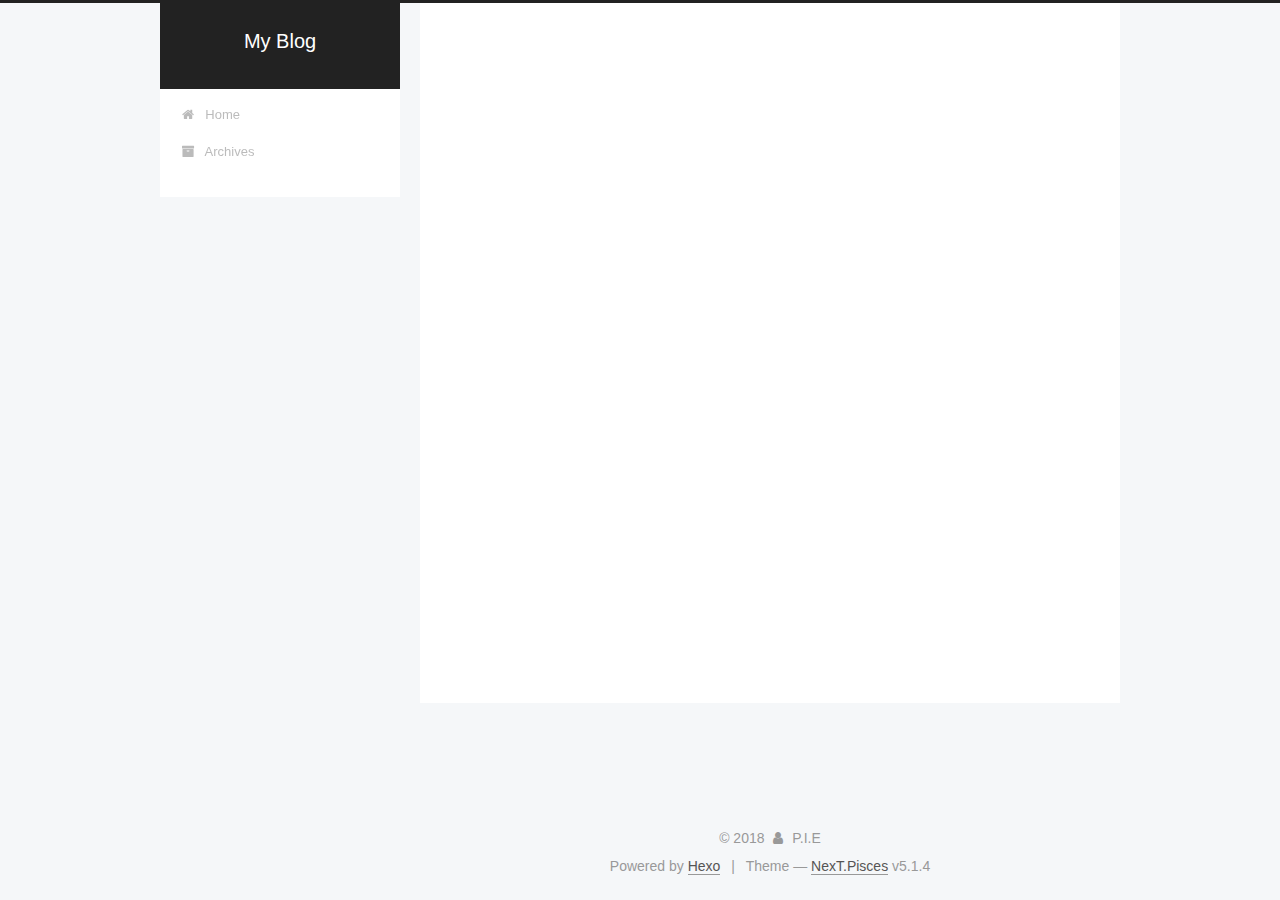
==== commit 2945c759: "Site updated: 2018-09-19 23:53:10" ====
--- a/archives/index.html
+++ b/archives/index.html
@@ -80,12 +80,12 @@
 
 
 <meta property="og:type" content="website">
-<meta property="og:title" content="Hexo">
+<meta property="og:title" content="My Blog">
 <meta property="og:url" content="http://yoursite.com/archives/index.html">
-<meta property="og:site_name" content="Hexo">
+<meta property="og:site_name" content="My Blog">
 <meta property="og:locale" content="default">
 <meta name="twitter:card" content="summary">
-<meta name="twitter:title" content="Hexo">
+<meta name="twitter:title" content="My Blog">
 
 
 
@@ -121,7 +121,7 @@
 
 
 
-  <title>Archive | Hexo</title>
+  <title>Archive | My Blog</title>
   
 
 
@@ -151,7 +151,7 @@
     <div class="custom-logo-site-title">
       <a href="/"  class="brand" rel="start">
         <span class="logo-line-before"><i></i></span>
-        <span class="site-title">Hexo</span>
+        <span class="site-title">My Blog</span>
         <span class="logo-line-after"><i></i></span>
       </a>
     </div>
@@ -314,7 +314,7 @@
         <div class="site-overview">
           <div class="site-author motion-element" itemprop="author" itemscope itemtype="http://schema.org/Person">
             
-              <p class="site-author-name" itemprop="name">John Doe</p>
+              <p class="site-author-name" itemprop="name">P.I.E</p>
               <p class="site-description motion-element" itemprop="description"></p>
           </div>
 
@@ -370,7 +370,7 @@
   <span class="with-love">
     <i class="fa fa-user"></i>
   </span>
-  <span class="author" itemprop="copyrightHolder">John Doe</span>
+  <span class="author" itemprop="copyrightHolder">P.I.E</span>
 
   
 </div>
--- a/css/main.css
+++ b/css/main.css
@@ -1823,7 +1823,7 @@
   width: 4px;
   height: 4px;
   border-radius: 50%;
-  background: #aa61a6;
+  background: #2978ff;
 }
 .links-of-blogroll {
   font-size: 13px;
